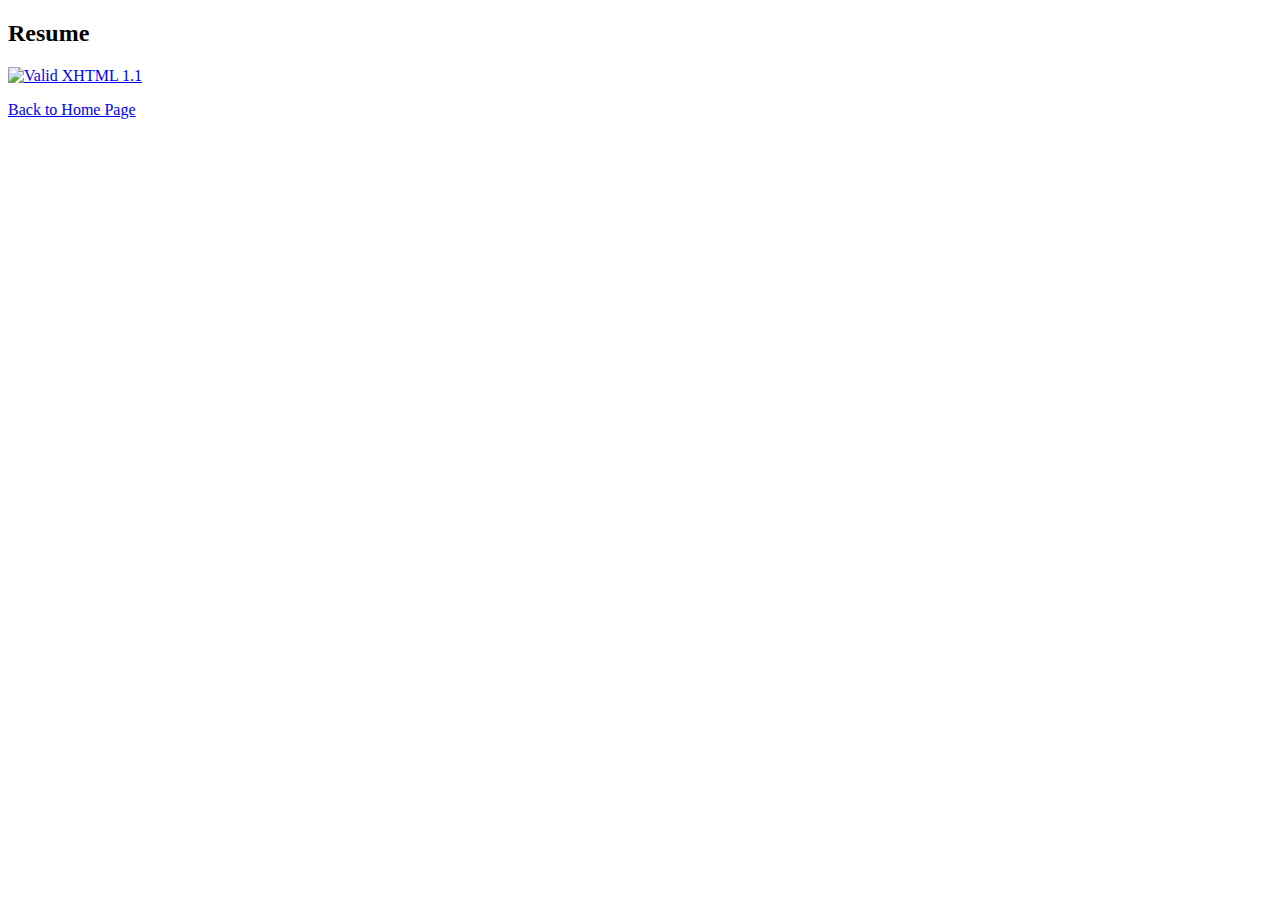
==== resume.html @ a4adcbfd "Add and Commit resume file" ====
<?xml version="1.0" encoding="UTF-8"?>
<!DOCTYPE html PUBLIC "-//W3C//DTD XHTML 1.1//EN" "http://www.w3.org/TR/xhtml11/DTD/xhtml11.dtd">

<html xmlns="http://www.w3.org/1999/xhtml" xml:lang="en">

<head> <title> Resume  </title> </head>

<h2>Resume</h2>

<body>
<div>

	<p>
		
	</p>

	<p>
		<a href="http://validator.w3.org/check?uri=referer"><img src="http://www.w3.org/Icons/valid-xhtml11" alt="Valid XHTML 1.1" height="31" width="88" /></a>
	</p>
	
	<p>
	     <a href="https://instruct.biz.uiowa.edu/courses/MSCI3300/hwang44/html/index.html?sortby=">Back to Home Page</a> 
    </p> 
	

</div>
</body>
</html>
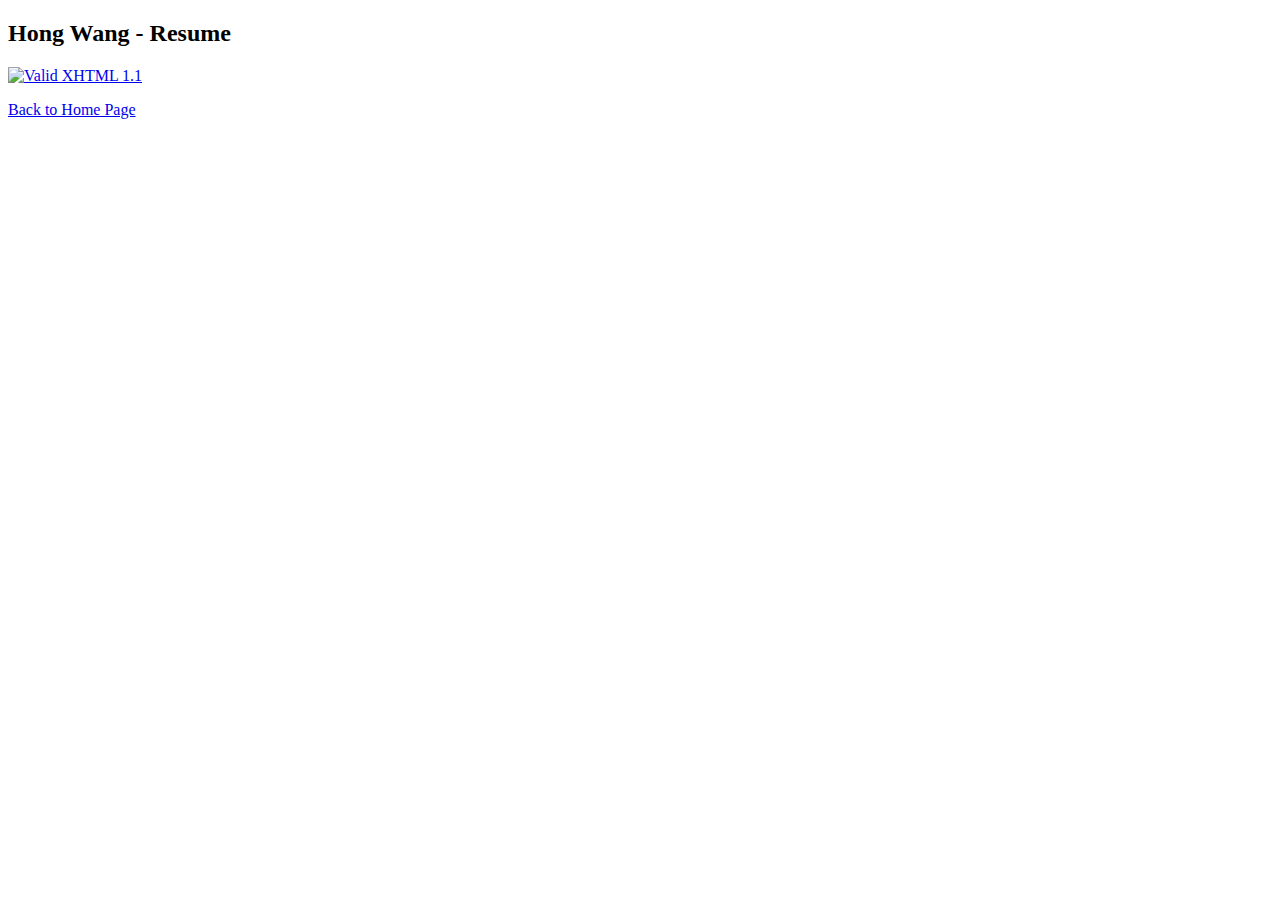
==== commit 11448cc7: "Add data to files." ====
--- a/resume.html
+++ b/resume.html
@@ -5,7 +5,7 @@
 
 <head> <title> Resume  </title> </head>
 
-<h2>Resume</h2>
+<h2>Hong Wang - Resume</h2>
 
 <body>
 <div>
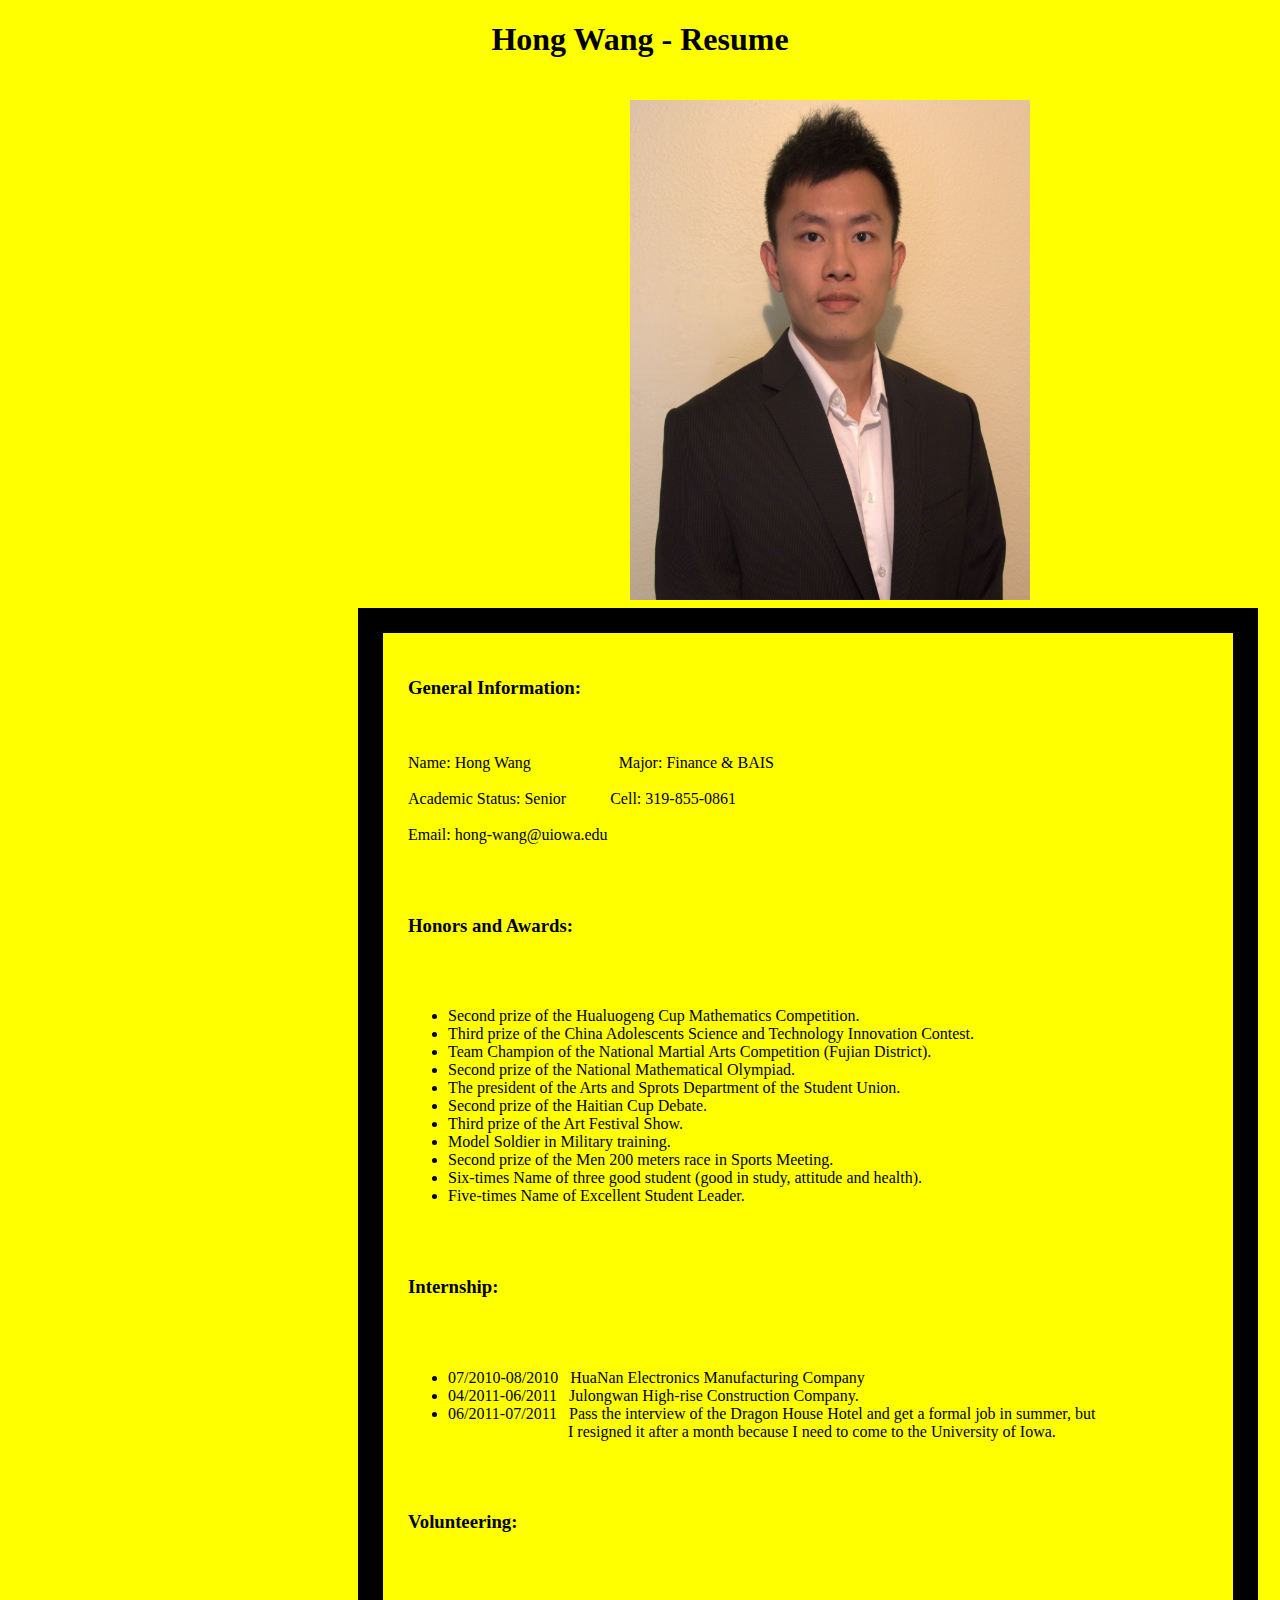
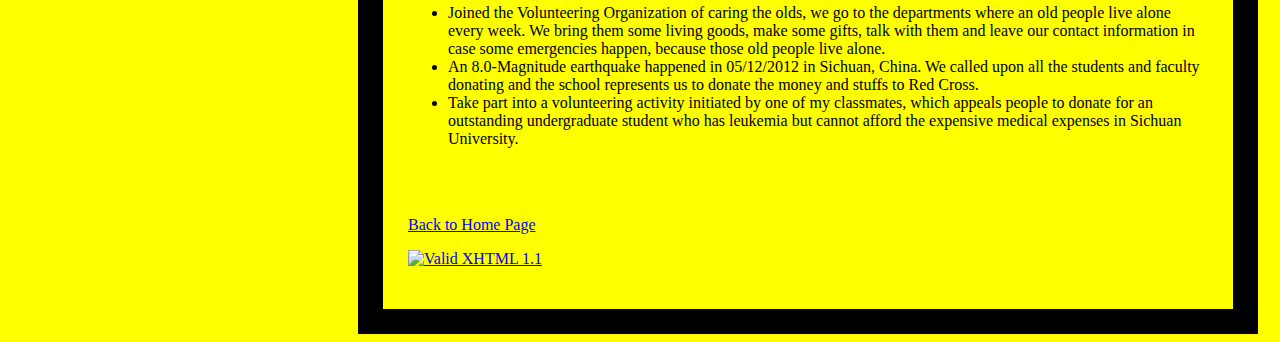
==== commit 8d301364: "add and commit index and resume file." ====
--- a/resume.html
+++ b/resume.html
@@ -3,26 +3,76 @@
 
 <html xmlns="http://www.w3.org/1999/xhtml" xml:lang="en">
 
-<head> <title> Resume  </title> </head>
+<head> 
 
-<h2>Hong Wang - Resume</h2>
+<title> Resume  </title>
+<link rel="stylesheet" type="text/css" href="style.css" />
+
+ </head>
+
 
 <body>
+<h1>Hong Wang - Resume </h1>
+<img src="WHbusiness.jpg" alt="WHbusiness" style="position:absolute;left:630px;right:500px;top:100px;width:400px;height:500px;" >
 <div>
+<p>
+<h3>General Information:</h3><br> </br>   
+Name: Hong Wang                                                           																		&nbsp&nbsp&nbsp&nbsp&nbsp&nbsp&nbsp&nbsp&nbsp&nbsp&nbsp&nbsp&nbsp&nbsp&nbsp&nbsp&nbsp&nbsp&nbsp&nbsp
+Major: Finance & BAIS<br> </br> 
+Academic Status: Senior                                                  																		 &nbsp&nbsp&nbsp&nbsp&nbsp&nbsp&nbsp&nbsp&nbsp 
+Cell: 319-855-0861<br> </br> 
+Email: hong-wang@uiowa.edu
+</p>
+<br> </br>   		
+<p>
+<h3>Honors and Awards:</h3><br> </br>   
+<ul>
+<li>Second prize of the Hualuogeng Cup Mathematics Competition.</li>   
+<li>Third prize of the China Adolescents Science and Technology Innovation Contest.</li>   
+<li>Team Champion of the National Martial Arts Competition (Fujian District). </li> 
+<li>Second prize of the National Mathematical Olympiad.</li>
+<li>The president of the Arts and Sprots Department of the Student Union.</li>   
+<li>Second prize of the Haitian Cup Debate.</li>
+<li>Third prize of the Art Festival Show.</li>   
+<li>Model Soldier in Military training.</li>   
+<li>Second prize of the Men 200 meters race in Sports Meeting.</li>   
+<li>Six-times Name of three good student (good in study, attitude and health).</li>   
+<li>Five-times Name of Excellent Student Leader.</li> 
+</ul>
+</p>
+<br> </br>     
+<p>
+<h3>Internship:</h3><br> </br>  
+<ul> 
+<li>07/2010-08/2010&nbsp&nbsp&nbspHuaNan Electronics Manufacturing Company</li>   
+<li>04/2011-06/2011&nbsp&nbsp&nbspJulongwan High-rise Construction Company.</li>   
+<li>06/2011-07/2011&nbsp&nbsp&nbspPass the interview of the Dragon House Hotel and get a formal job in summer, but                                &nbsp&nbsp&nbsp&nbsp&nbsp&nbsp&nbsp&nbsp&nbsp&nbsp&nbsp&nbsp&nbsp&nbsp&nbsp&nbsp&nbsp&nbsp&nbsp&nbsp&nbsp&nbsp&nbsp&nbsp&nbsp&nbsp&nbsp&nbsp&nbsp
+I resigned it after a month because I need to come to the University of Iowa.</li>   
+</ul>
+</p>
+<br> </br>   
+<p>
+<h3>Volunteering:</h3><br> </br>  
+<ul> 
+<li>Joined the Volunteering Organization of caring the olds, we go to the departments where an old people live alone every week. We bring them some living goods, make some gifts, talk with them and leave our contact information in case some emergencies happen, because those old people live alone.</li>   
+<li>An 8.0-Magnitude earthquake happened in 05/12/2012 in Sichuan, China. We called upon all the students and faculty donating and the school represents us to donate the money and stuffs to Red Cross.</li>
+<li>Take part into a volunteering activity initiated by one of my classmates, which appeals people to donate for an outstanding undergraduate student who has leukemia but cannot afford the expensive medical expenses in Sichuan University. </li>
+</ul>
+</p>
+<br> </br> 	
 
-	<p>
-		
-	</p>
+<p>
+	     <a href="C:\Users\hwang44\Desktop\HW2\index.html">Back to Home Page</a> 
+</p> 
 
-	<p>
+<p>
 		<a href="http://validator.w3.org/check?uri=referer"><img src="http://www.w3.org/Icons/valid-xhtml11" alt="Valid XHTML 1.1" height="31" width="88" /></a>
-	</p>
-	
-	<p>
-	     <a href="https://instruct.biz.uiowa.edu/courses/MSCI3300/hwang44/html/index.html?sortby=">Back to Home Page</a> 
-    </p> 
-	
+</p>
 
+
+  
 </div>
+
 </body>
+
 </html>--- a/style.css
+++ b/style.css
@@ -0,0 +1,9 @@
+h1 { text-align:center; font-weight:bold;}
+h3 {font-weight:bold;}
+body { background: yellow; font-family: "Comic Sans MS"; }
+div {width: 800px;
+    padding: 25px;
+    border: 25px solid black; 
+    margin-left: 350px;
+	margin-right: 350px;
+	margin-top: 550px;}
